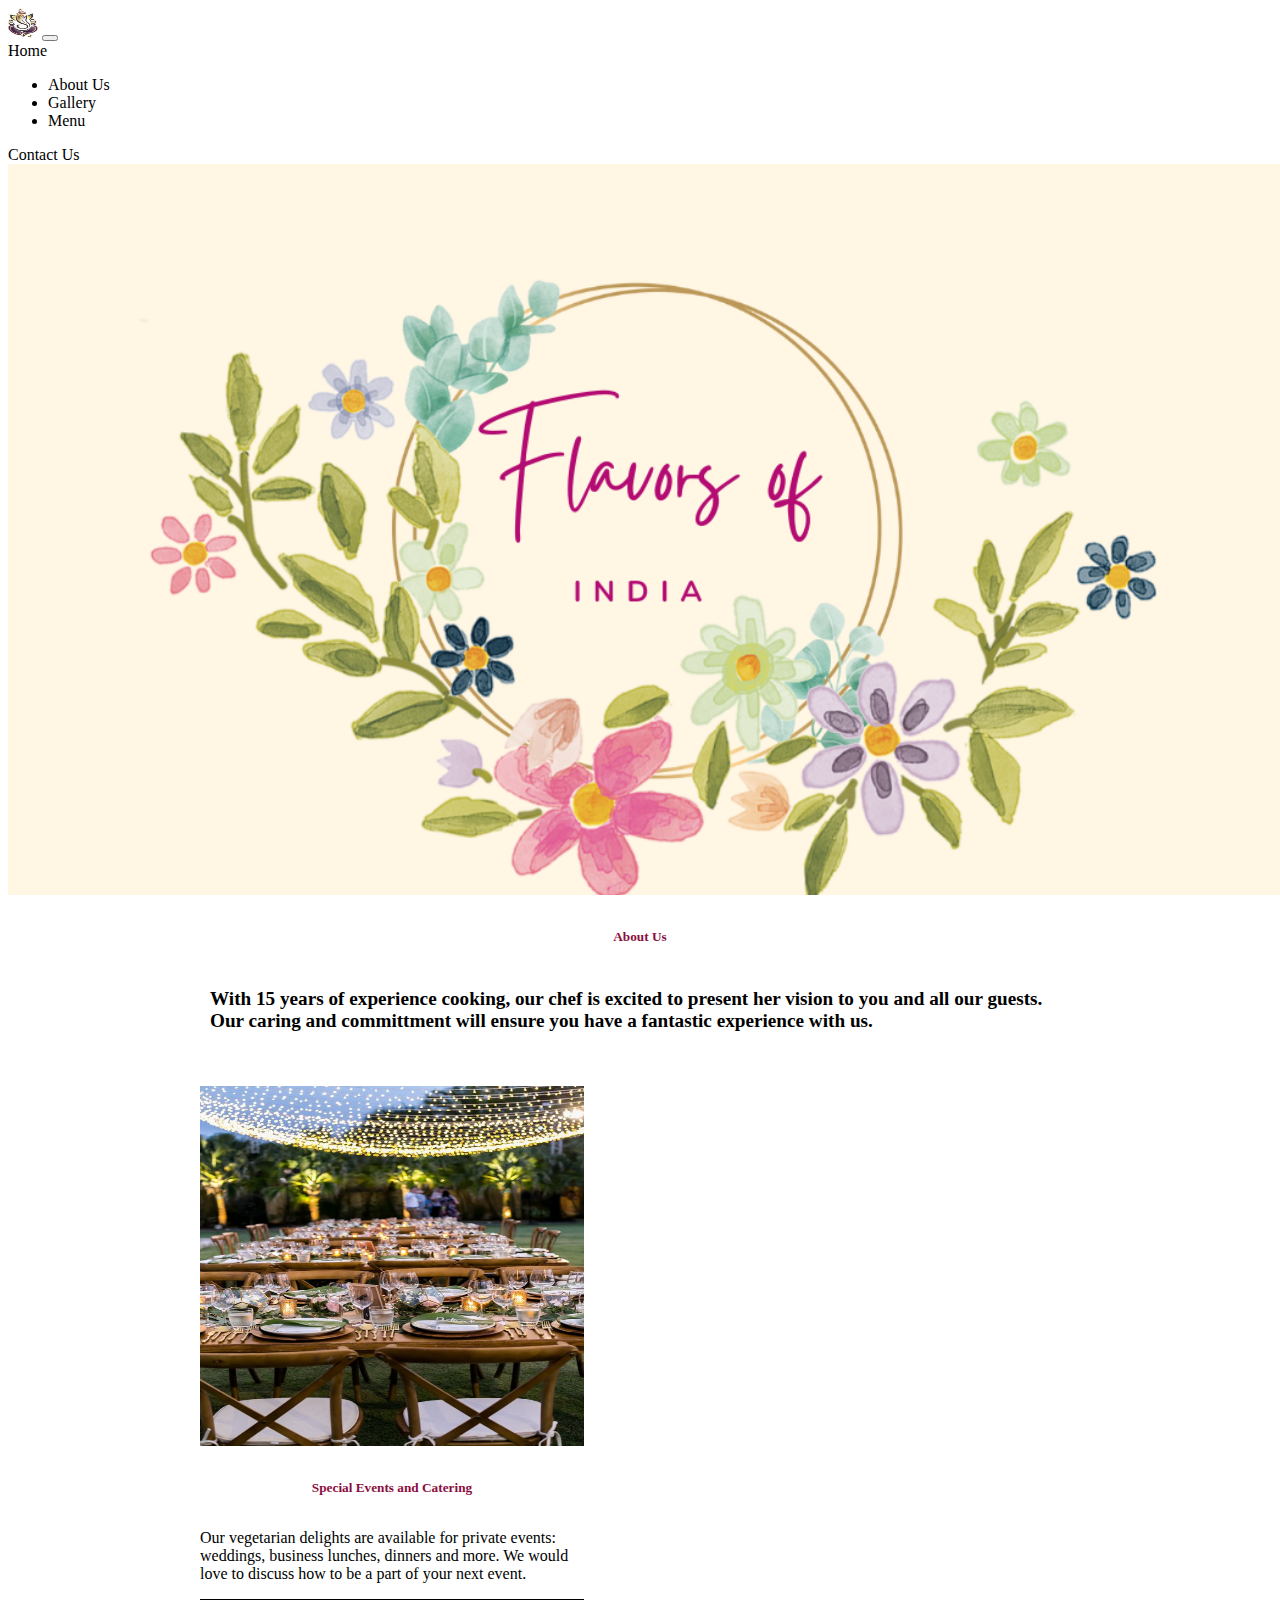
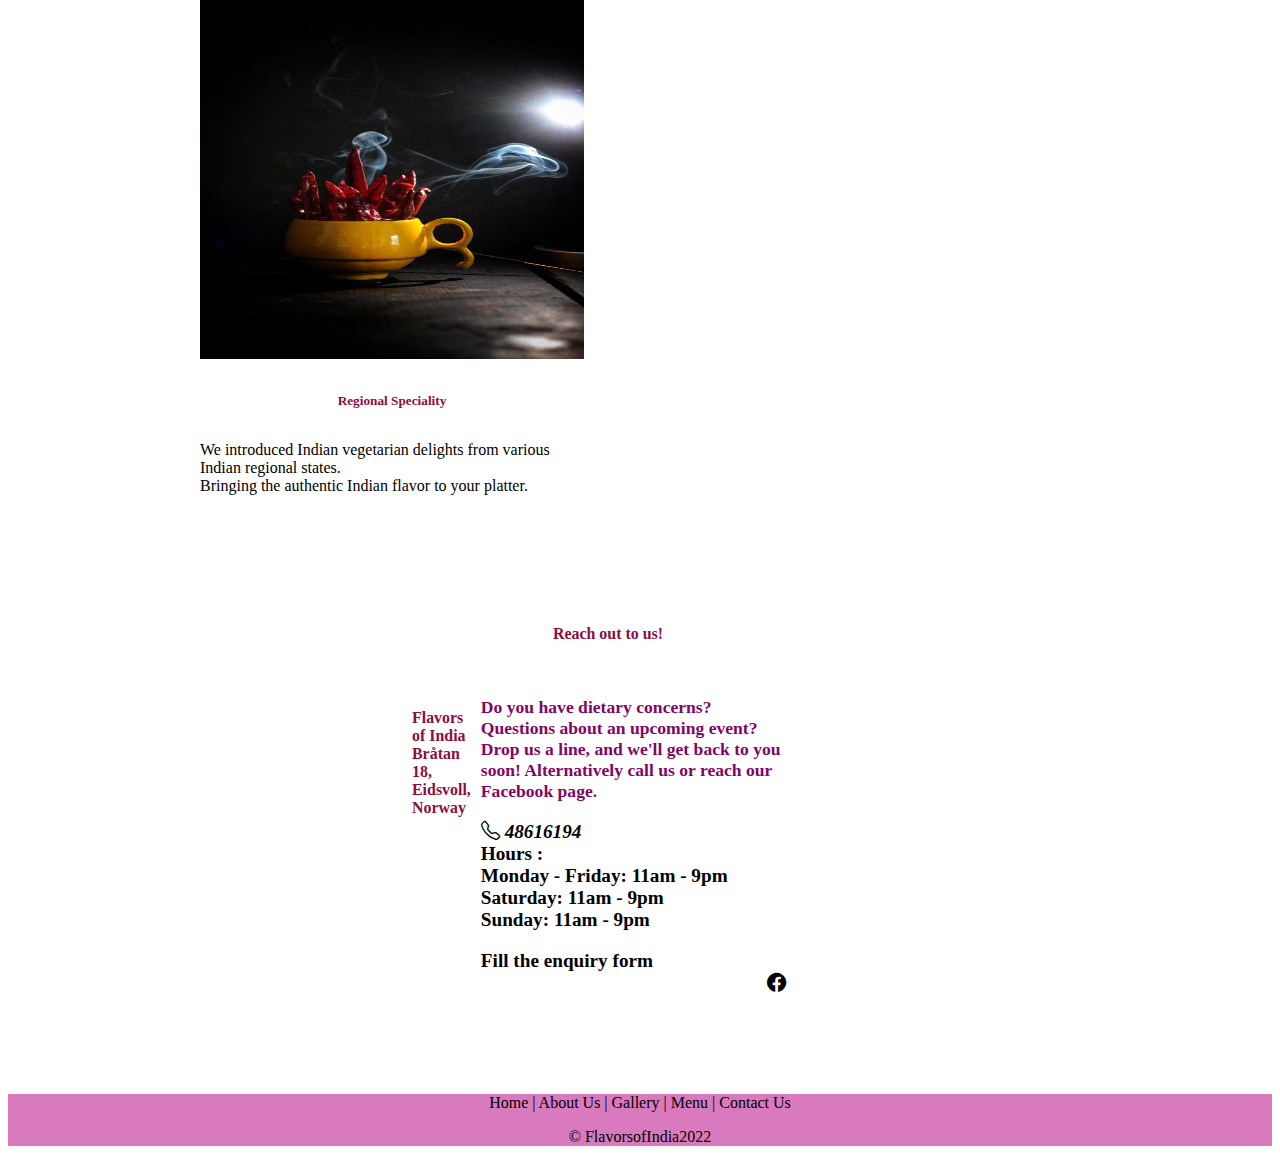
==== index.html @ 0ee02143 "check" ====
<!DOCTYPE html>
<html lang="en">
<head>
    <meta charset="UTF-8">
    <meta http-equiv="X-UA-Compatible" content="IE=edge">
    <meta name="viewport" content="width=device-width, initial-scale=1.0">
    <title>Flavours of India</title>
    <!-- CSS only -->
<link href="https://cdn.jsdelivr.net/npm/bootstrap@5.1.3/dist/css/bootstrap.min.css" rel="stylesheet" integrity="sha384-1BmE4kWBq78iYhFldvKuhfTAU6auU8tT94WrHftjDbrCEXSU1oBoqyl2QvZ6jIW3" crossorigin="anonymous">
<link rel="stylesheet" href="style.css">
<link rel="contact us page" href="gallery.html">
<link rel="stylesheet" href="https://cdn.jsdelivr.net/npm/bootstrap-icons@1.8.1/font/bootstrap-icons.css">
<link rel="enquiry form" href="enquiry.html">
</head>
<nav class="navbar sticky-top  navbar-expand-lg navbar-light bg-light">
    <div class="container-fluid">
        <a class="navbar-brand" href="#">
            <img src="images\gannu.jpg" alt="Ganpati" width="30" height="30">
          </a>
      <button class="navbar-toggler" type="button" data-bs-toggle="collapse" data-bs-target="#navbarTogglerDemo01" aria-controls="navbarTogglerDemo01" aria-expanded="false" aria-label="Toggle navigation">
        <span class="navbar-toggler-icon"></span>
      </button>
      <div class="collapse navbar-collapse" id="navbarTogglerDemo01">
        <a class="navbar-brand" href="#scrollHome">Home</a>
        <ul class="navbar-nav me-auto mb-2 mb-lg-0">
          <li class="nav-item">
            <a class="nav-link active" aria-current="page" href="#scrollAboutus">About Us</a>
          </li>
          <li class="nav-item">
            <a class="nav-link active" aria-current="page" href="gallery.html" target="_blank">Gallery</a>
          </li>
          <li class="nav-item">
            <a class="nav-link active" aria-current="page" href="FlavorsOFIndiaMenu.pdf">Menu</a>
          </li>
          
        </ul>
        <form class="d-flex">
          
         <a href="#contactUs" class="btn btn-outline-success " tabindex="-1" role="button" aria-disabled="true">Contact Us</a>
        </form>
      </div>
    </div>
  </nav>

  <div class="opening image" id="scrollHome">
  <img src="images\2.PNG" class="img-fluid" alt="Opening image">
</div>
<div class="AboutUs" id="scrollAboutus">
    <h5>About Us</h5>
   <h6>With 15 years of experience cooking, our chef is excited to present her vision to you and all our guests. Our caring and committment will ensure you have a fantastic experience with us.</h6> 
</div>
<div class="row row-cols-1 row-cols-md-2 g-4">
    <div class="col">
      <div class="card">
        <img src="images\cater.jpg" class="card-img-top" alt="Special Events and Catering">
        <div class="card-body">
          <h5 class="card-title">Special Events and Catering</h5>
          <p class="card-text">Our vegetarian delights are available for private events: weddings, business lunches, dinners and more. We would love to discuss how to be a part of your next event. </p>
        </div>
      </div>
    </div>
    <div class="col">
      <div class="card">
        <img src="images\chilli.jpg" class="card-img-top" alt="Spices">
        <div class="card-body">
          <h5 class="card-title">Regional Speciality</h5>
          <p class="card-text">We introduced Indian vegetarian delights from various Indian regional states.<br>
            Bringing the authentic Indian flavor to your platter.</p>
        </div>
      </div>
    </div>
    
  </div>
  <div id="contactUs">
  <h5> Reach out to us!</h5>
  
<div class="card"  style="display: flex; justify-content: center; margin-left: 15vw;">
  <h5 class="card-header">Flavors of India<br>
    Bråtan 18, Eidsvoll, Norway</h5>
  <div class="card-body">
    <h3 class="card-title" style="font-size: 1.10rem;">Do you have dietary concerns? Questions about an upcoming event? Drop us a line, and we'll get back to you soon!  Alternatively call us or reach our Facebook page.</h3>
    <p class="card-text">
      <i class="bi bi-telephone">  48616194</i><br>
      
      Hours :<br>
      Monday - Friday: 11am - 9pm<br>
      
      Saturday: 11am - 9pm<br>
      
      Sunday: 11am - 9pm</p>
    <a href="enquiry.html" target="_blank" class="btn border border-dark mb-4">Fill the enquiry form</a>
    <a href="https://www.facebook.com/Flavorsofindiainnorway/" target="_blank" style="display: flex;justify-content:flex-end;"><i class="bi bi-facebook" style="size: 1rem;"></i></a>
  </div>
</div>
</div>






  

<div class="footer">
  <a href="#scrollHome" > Home | </a>
  <a href="#scrollAboutus"> About Us | </a>
  <a href="gallery.html" target="_blank"> Gallery | </a>
  <a href=" FlavorsOFIndiaMenu.pdf">  Menu | </a>
    <a href="#contactUs"> Contact Us</a>
  <p>  &copy FlavorsofIndia2022 </p>
</div>
  
  
<body>
    <!-- JavaScript Bundle with Popper -->
<script src="https://cdn.jsdelivr.net/npm/bootstrap@5.1.3/dist/js/bootstrap.bundle.min.js" integrity="sha384-ka7Sk0Gln4gmtz2MlQnikT1wXgYsOg+OMhuP+IlRH9sENBO0LRn5q+8nbTov4+1p" crossorigin="anonymous"></script>
</body>
</html>
---- style.css ----
.n.d-inline-block align-text-top{
    font-family: 'Gill Sans', 'Gill Sans MT', Calibri, 'Trebuchet MS', sans-serif;
    color: pink;
}
.opening.image>img{
    width: 100vw;
}
h5{
display: flex;
justify-content: center;
color: rgb(140, 14, 64);
margin-top: 20px;
padding:10px;
}
h6{
    font-family: serif;
    font-size: larger;
    margin-top: 20px;
    padding:10px;
    margin-right:15vw;
    margin-left: 15vw;
}
.card-img-top{
    height:40vh;
    width:30vw;
}
.row.row-cols-1.row-cols-md-2.g-4{
    margin-top: 20px;
    margin-left: 15vw;
    margin-right: 15vw;
}
.card{
    width:30vw;
    
}

h3{
    display: flex;
    justify-content: center;
font-family: serif;
color: rgb(129, 7, 102);
margin:20px,20px,20px,20px
}
#contactUs{
    
    margin-left: 20vw;
    margin-right:20vw;
}
.card-body{
    font-family: serif;
}
#gallery>img>.img-fluid{
    display: flex;
 flex-direction: row;
 flex-flow: wrap;
}

#gallery>.img-fluid{
    margin-top: 20px;
    margin-bottom: 20px;
    margin-left: 20vw;
    margin-right: 20vw;
    
}
.figure-caption{
    margin-left: 20vw;
    margin-right: 20vw;
    font-weight: 800;
    font-family: serif;
}

.footer{
    text-align: center;
    background-color: rgb(217, 122, 190);
}

a{
    text-decoration: none;
}
a:link,a:visited{
    color: black;

}
#contactUs{
    margin-top: 10vh;
    margin-left: 15vw;
    margin-right: 20vw;
    margin-bottom: 10vh;
    font-family: serif;
    font-weight: 700;
    font-size: larger;
    padding:10px;
}
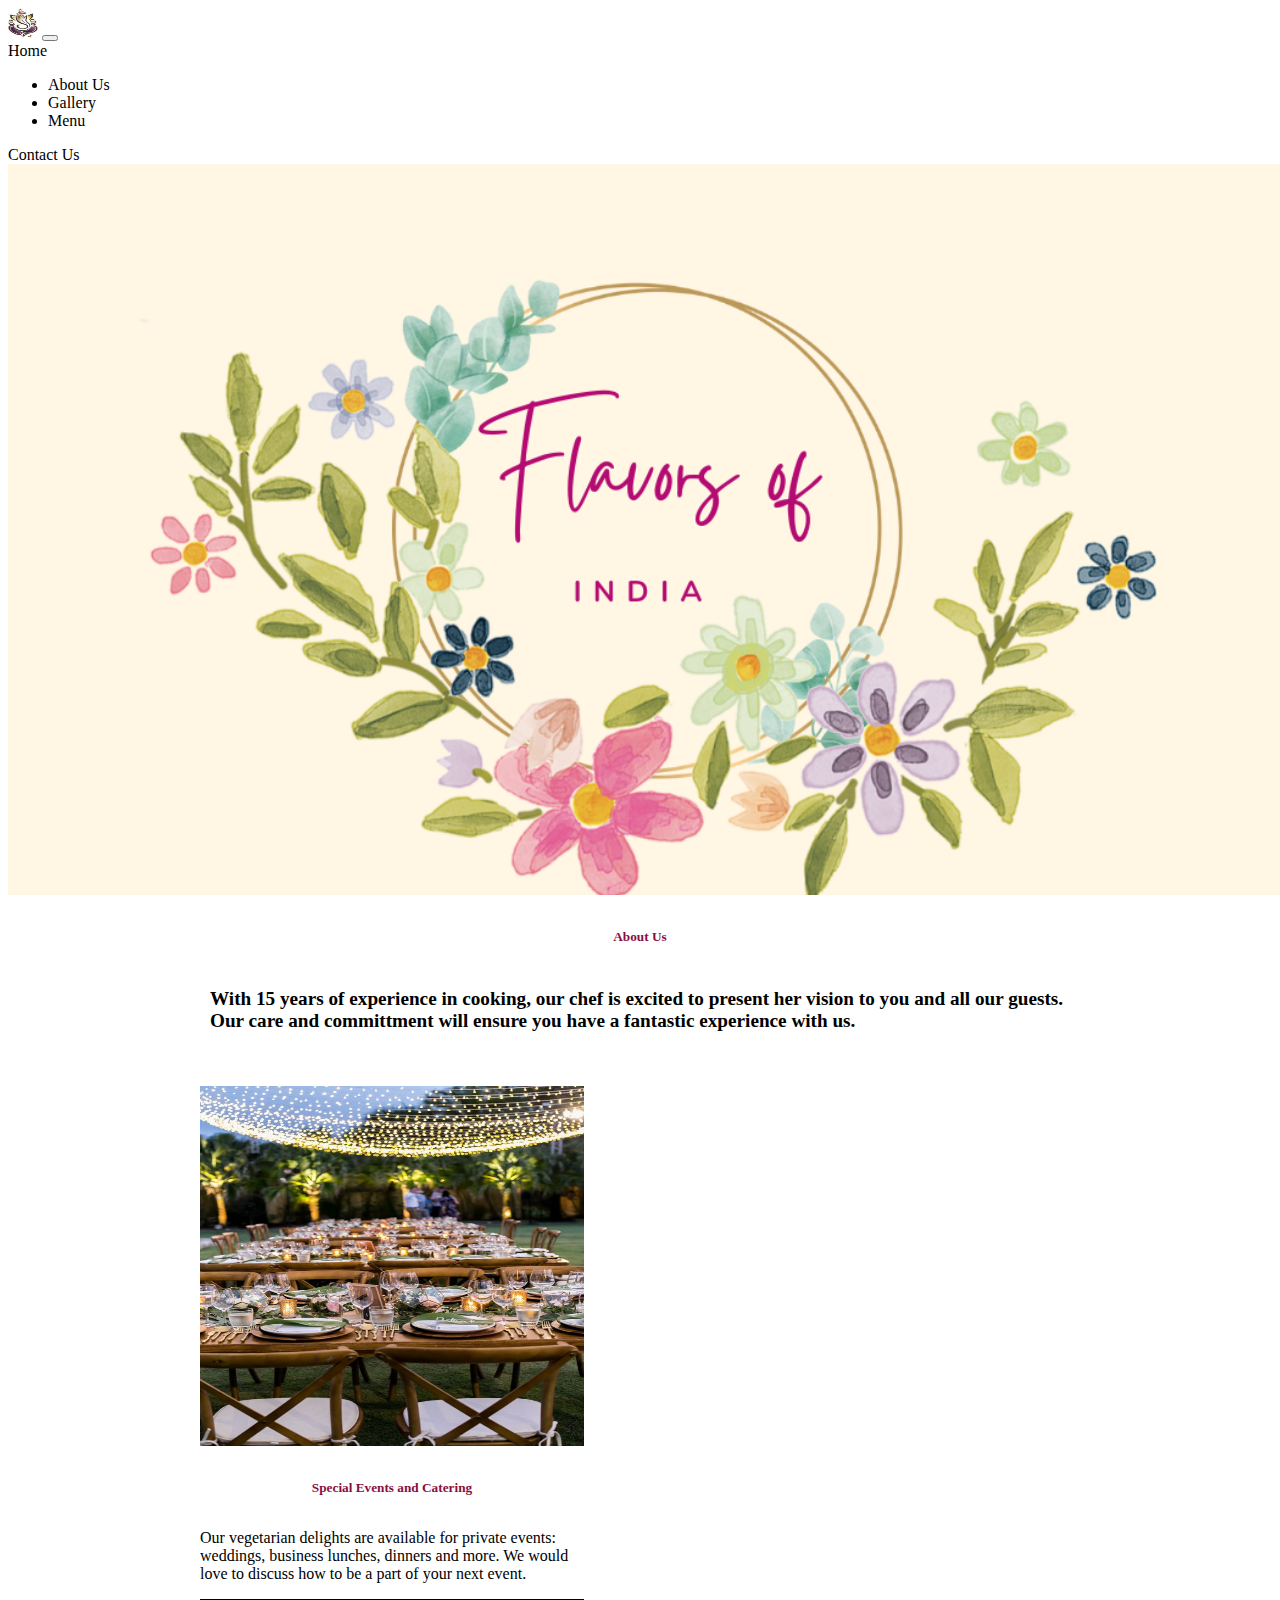
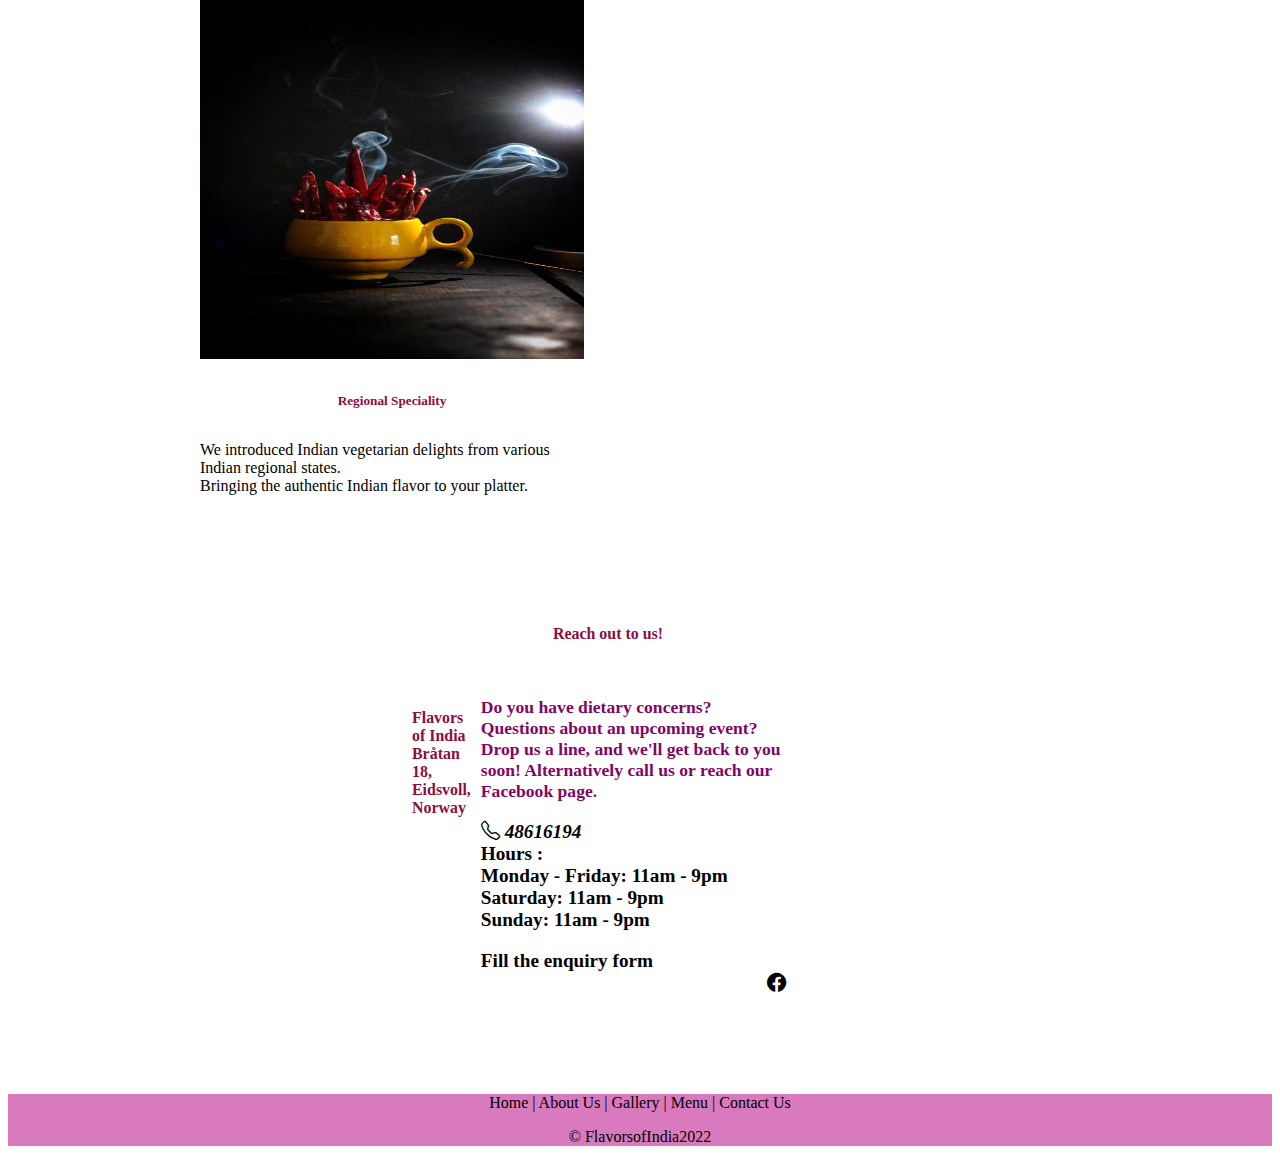
==== commit eabdf431: ":lipstick: gallery revamped" ====
--- a/index.html
+++ b/index.html
@@ -47,7 +47,7 @@
 </div>
 <div class="AboutUs" id="scrollAboutus">
     <h5>About Us</h5>
-   <h6>With 15 years of experience cooking, our chef is excited to present her vision to you and all our guests. Our caring and committment will ensure you have a fantastic experience with us.</h6> 
+   <h6>With 15 years of experience in cooking, our chef is excited to present her vision to you and all our guests. Our care and committment will ensure you have a fantastic experience with us.</h6> 
 </div>
 <div class="row row-cols-1 row-cols-md-2 g-4">
     <div class="col">
--- a/style.css
+++ b/style.css
@@ -5,12 +5,19 @@
 .opening.image>img{
     width: 100vw;
 }
-h5{
+h2{
 display: flex;
 justify-content: center;
 color: rgb(140, 14, 64);
 margin-top: 20px;
 padding:10px;
+}
+h5{
+    display: flex;
+    justify-content: center;
+    color: rgb(140, 14, 64);
+    margin-top: 20px;
+    padding:10px; 
 }
 h6{
     font-family: serif;
@@ -49,10 +56,10 @@
 .card-body{
     font-family: serif;
 }
-#gallery>img>.img-fluid{
-    display: flex;
+#gallery>{
+    /* display: flex;
  flex-direction: row;
- flex-flow: wrap;
+ flex-flow: wrap; */
 }
 
 #gallery>.img-fluid{
@@ -60,15 +67,45 @@
     margin-bottom: 20px;
     margin-left: 20vw;
     margin-right: 20vw;
+    border: 1rem solid white;
+    
+}
+/* .pic{
+max-width: fit-content;
+max-height: fit-content;
+} */
+.pic{
+    display: flex;
+    flex-direction: row;
+   
+}
+.pic>.img-fluid{
+    margin-top: 20px;
+    margin-bottom: 20px;
+    margin-left: 20vw;
+    margin-right: 10vw;
+    border: 1rem solid white;
     
 }
 .figure-caption{
-    margin-left: 20vw;
-    margin-right: 20vw;
-    font-weight: 800;
+    
+    font-weight: 500;
     font-family: serif;
+    font-size: xx-large;
+    color: white;
+    display: block;
+    margin: auto;
+    border: 3px solid white;
+    padding: 1rem;
+    border-radius: 1rem;
+    margin-left: 10vw;
+    cursor: pointer;
 }
-
+hr{
+    
+        border: 1px solid rgb(255, 253, 253);
+      
+}
 .footer{
     text-align: center;
     background-color: rgb(217, 122, 190);
@@ -91,3 +128,9 @@
     font-size: larger;
     padding:10px;
 }
+.enquiry-form{
+    margin: auto;
+    text-align: center;
+    border: 2px solid blue;
+}
+
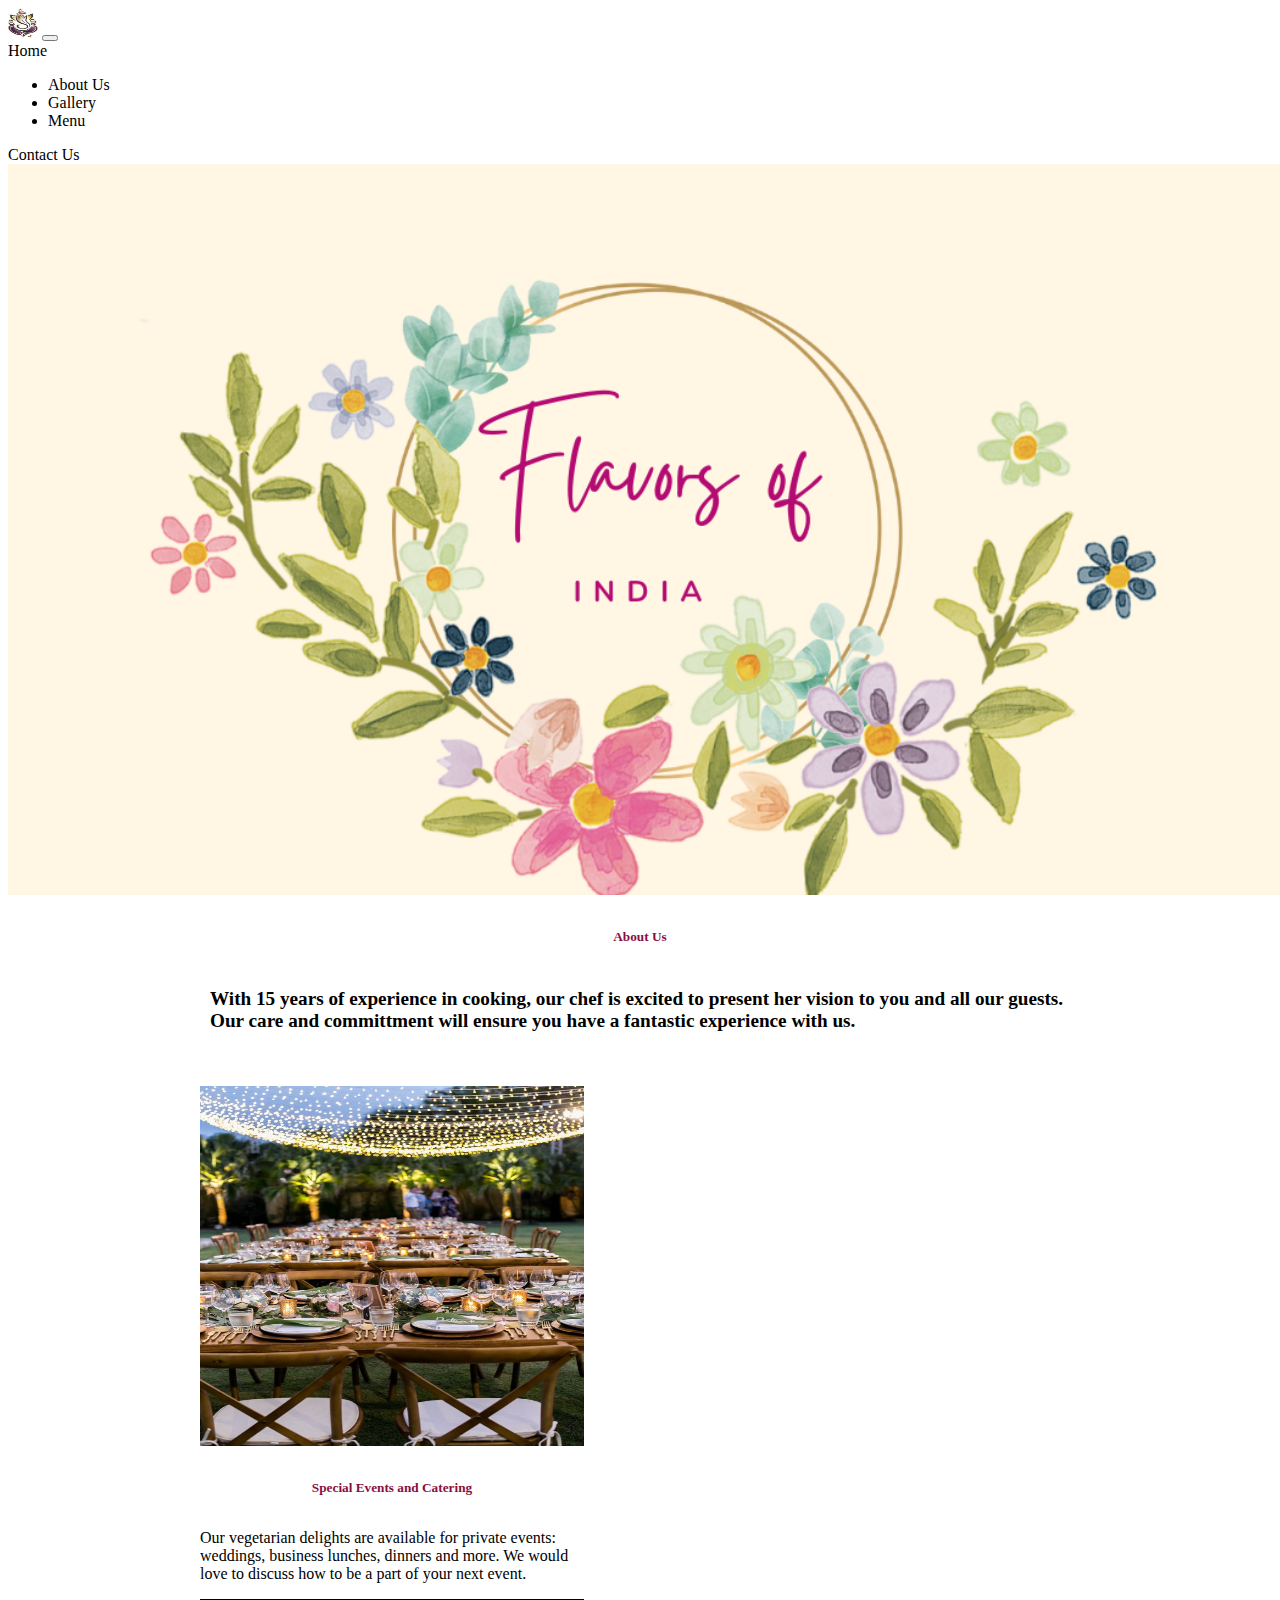
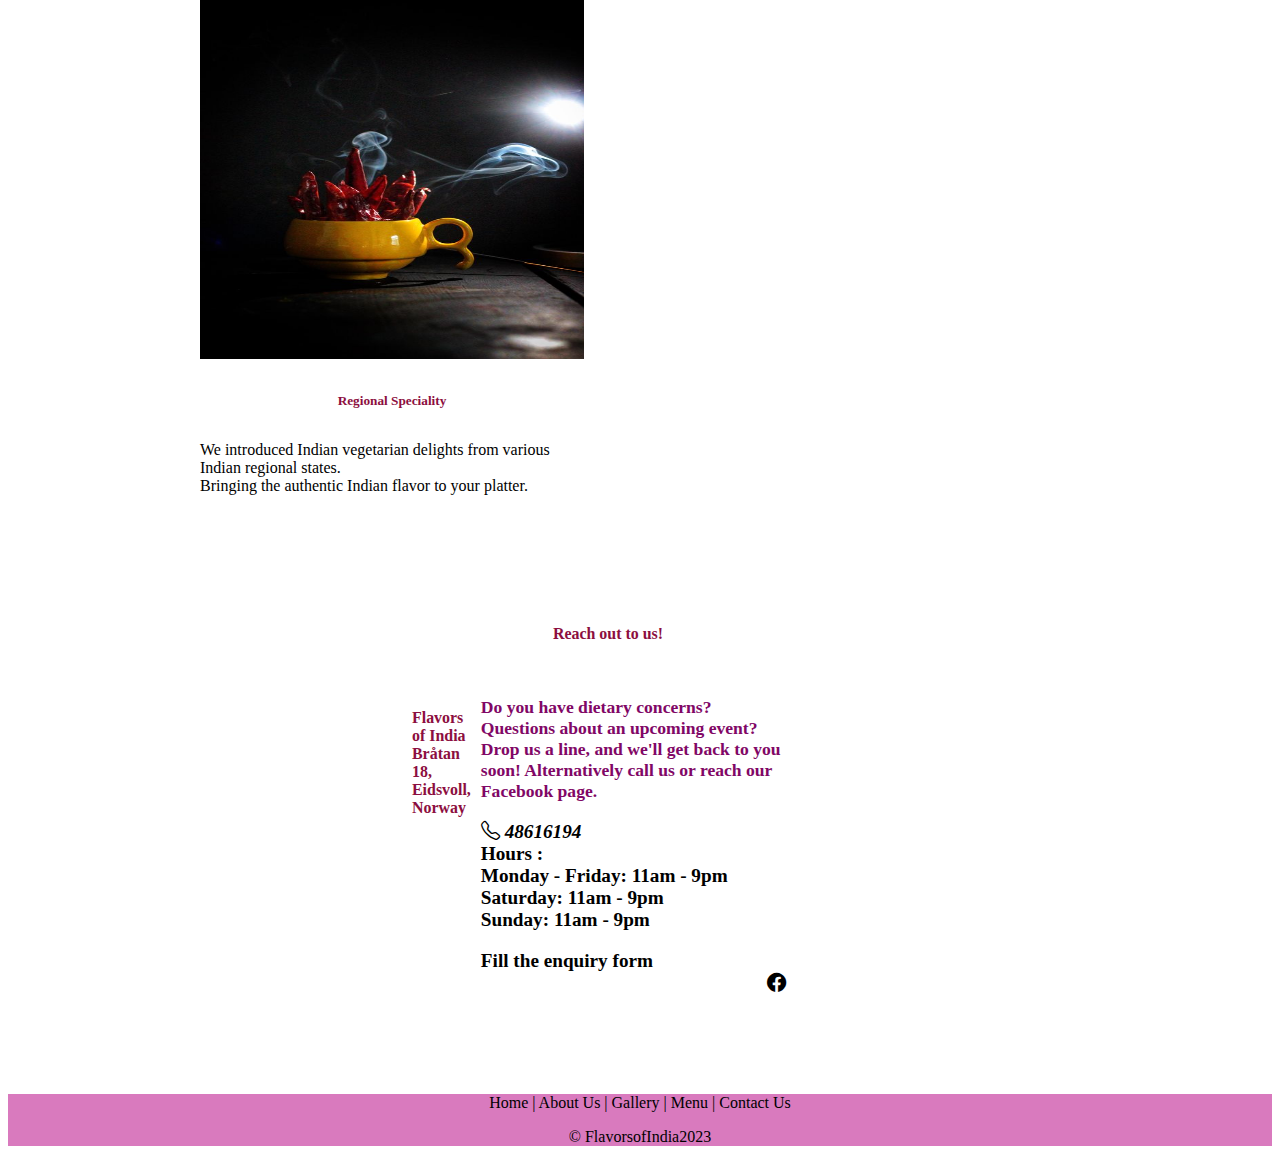
==== commit 4349de66: ":construction: gallery page" ====
--- a/index.html
+++ b/index.html
@@ -1,118 +1,182 @@
 <!DOCTYPE html>
 <html lang="en">
-<head>
-    <meta charset="UTF-8">
-    <meta http-equiv="X-UA-Compatible" content="IE=edge">
-    <meta name="viewport" content="width=device-width, initial-scale=1.0">
+  <head>
+    <meta charset="UTF-8" />
+    <meta http-equiv="X-UA-Compatible" content="IE=edge" />
+    <meta name="viewport" content="width=device-width, initial-scale=1.0" />
     <title>Flavours of India</title>
     <!-- CSS only -->
-<link href="https://cdn.jsdelivr.net/npm/bootstrap@5.1.3/dist/css/bootstrap.min.css" rel="stylesheet" integrity="sha384-1BmE4kWBq78iYhFldvKuhfTAU6auU8tT94WrHftjDbrCEXSU1oBoqyl2QvZ6jIW3" crossorigin="anonymous">
-<link rel="stylesheet" href="style.css">
-<link rel="contact us page" href="gallery.html">
-<link rel="stylesheet" href="https://cdn.jsdelivr.net/npm/bootstrap-icons@1.8.1/font/bootstrap-icons.css">
-<link rel="enquiry form" href="enquiry.html">
-</head>
-<nav class="navbar sticky-top  navbar-expand-lg navbar-light bg-light">
+    <link
+      href="https://cdn.jsdelivr.net/npm/bootstrap@5.1.3/dist/css/bootstrap.min.css"
+      rel="stylesheet"
+      integrity="sha384-1BmE4kWBq78iYhFldvKuhfTAU6auU8tT94WrHftjDbrCEXSU1oBoqyl2QvZ6jIW3"
+      crossorigin="anonymous"
+    />
+    <link rel="stylesheet" href="style.css" />
+    <link rel="contact us page" href="gallery.html" />
+    <link
+      rel="stylesheet"
+      href="https://cdn.jsdelivr.net/npm/bootstrap-icons@1.8.1/font/bootstrap-icons.css"
+    />
+    <link rel="enquiry form" href="enquiry.html" />
+  </head>
+  <nav class="navbar sticky-top navbar-expand-lg navbar-light bg-light">
     <div class="container-fluid">
-        <a class="navbar-brand" href="#">
-            <img src="images\gannu.jpg" alt="Ganpati" width="30" height="30">
-          </a>
-      <button class="navbar-toggler" type="button" data-bs-toggle="collapse" data-bs-target="#navbarTogglerDemo01" aria-controls="navbarTogglerDemo01" aria-expanded="false" aria-label="Toggle navigation">
+      <a class="navbar-brand" href="#">
+        <img src="images\gannu.jpg" alt="Ganpati" width="30" height="30" />
+      </a>
+      <button
+        class="navbar-toggler"
+        type="button"
+        data-bs-toggle="collapse"
+        data-bs-target="#navbarTogglerDemo01"
+        aria-controls="navbarTogglerDemo01"
+        aria-expanded="false"
+        aria-label="Toggle navigation"
+      >
         <span class="navbar-toggler-icon"></span>
       </button>
       <div class="collapse navbar-collapse" id="navbarTogglerDemo01">
         <a class="navbar-brand" href="#scrollHome">Home</a>
         <ul class="navbar-nav me-auto mb-2 mb-lg-0">
           <li class="nav-item">
-            <a class="nav-link active" aria-current="page" href="#scrollAboutus">About Us</a>
+            <a class="nav-link active" aria-current="page" href="#scrollAboutus"
+              >About Us</a
+            >
           </li>
           <li class="nav-item">
-            <a class="nav-link active" aria-current="page" href="gallery.html" target="_blank">Gallery</a>
+            <a
+              class="nav-link active"
+              aria-current="page"
+              href="gallery.html"
+              target="_blank"
+              >Gallery</a
+            >
           </li>
           <li class="nav-item">
-            <a class="nav-link active" aria-current="page" href="FlavorsOFIndiaMenu.pdf">Menu</a>
+            <a
+              class="nav-link active"
+              aria-current="page"
+              href="FlavorsOFIndiaMenu.pdf"
+              >Menu</a
+            >
           </li>
-          
         </ul>
         <form class="d-flex">
-          
-         <a href="#contactUs" class="btn btn-outline-success " tabindex="-1" role="button" aria-disabled="true">Contact Us</a>
+          <a
+            href="#contactUs"
+            class="btn btn-outline-success"
+            tabindex="-1"
+            role="button"
+            aria-disabled="true"
+            >Contact Us</a
+          >
         </form>
       </div>
     </div>
   </nav>
 
   <div class="opening image" id="scrollHome">
-  <img src="images\2.PNG" class="img-fluid" alt="Opening image">
-</div>
-<div class="AboutUs" id="scrollAboutus">
+    <img src="images\2.PNG" class="img-fluid" alt="Opening image" />
+  </div>
+  <div class="AboutUs" id="scrollAboutus">
     <h5>About Us</h5>
-   <h6>With 15 years of experience in cooking, our chef is excited to present her vision to you and all our guests. Our care and committment will ensure you have a fantastic experience with us.</h6> 
-</div>
-<div class="row row-cols-1 row-cols-md-2 g-4">
+    <h6>
+      With 15 years of experience in cooking, our chef is excited to present her
+      vision to you and all our guests. Our care and committment will ensure you
+      have a fantastic experience with us.
+    </h6>
+  </div>
+  <div class="row row-cols-1 row-cols-md-2 g-4">
     <div class="col">
       <div class="card">
-        <img src="images\cater.jpg" class="card-img-top" alt="Special Events and Catering">
+        <img
+          src="images\cater.jpg"
+          class="card-img-top"
+          alt="Special Events and Catering"
+        />
         <div class="card-body">
           <h5 class="card-title">Special Events and Catering</h5>
-          <p class="card-text">Our vegetarian delights are available for private events: weddings, business lunches, dinners and more. We would love to discuss how to be a part of your next event. </p>
+          <p class="card-text">
+            Our vegetarian delights are available for private events: weddings,
+            business lunches, dinners and more. We would love to discuss how to
+            be a part of your next event.
+          </p>
         </div>
       </div>
     </div>
     <div class="col">
       <div class="card">
-        <img src="images\chilli.jpg" class="card-img-top" alt="Spices">
+        <img src="images\chilli.jpg" class="card-img-top" alt="Spices" />
         <div class="card-body">
           <h5 class="card-title">Regional Speciality</h5>
-          <p class="card-text">We introduced Indian vegetarian delights from various Indian regional states.<br>
-            Bringing the authentic Indian flavor to your platter.</p>
+          <p class="card-text">
+            We introduced Indian vegetarian delights from various Indian
+            regional states.<br />
+            Bringing the authentic Indian flavor to your platter.
+          </p>
         </div>
       </div>
     </div>
-    
   </div>
   <div id="contactUs">
-  <h5> Reach out to us!</h5>
-  
-<div class="card"  style="display: flex; justify-content: center; margin-left: 15vw;">
-  <h5 class="card-header">Flavors of India<br>
-    Bråtan 18, Eidsvoll, Norway</h5>
-  <div class="card-body">
-    <h3 class="card-title" style="font-size: 1.10rem;">Do you have dietary concerns? Questions about an upcoming event? Drop us a line, and we'll get back to you soon!  Alternatively call us or reach our Facebook page.</h3>
-    <p class="card-text">
-      <i class="bi bi-telephone">  48616194</i><br>
-      
-      Hours :<br>
-      Monday - Friday: 11am - 9pm<br>
-      
-      Saturday: 11am - 9pm<br>
-      
-      Sunday: 11am - 9pm</p>
-    <a href="enquiry.html" target="_blank" class="btn border border-dark mb-4">Fill the enquiry form</a>
-    <a href="https://www.facebook.com/Flavorsofindiainnorway/" target="_blank" style="display: flex;justify-content:flex-end;"><i class="bi bi-facebook" style="size: 1rem;"></i></a>
+    <h5>Reach out to us!</h5>
+
+    <div
+      class="card"
+      style="display: flex; justify-content: center; margin-left: 15vw"
+    >
+      <h5 class="card-header">
+        Flavors of India<br />
+        Bråtan 18, Eidsvoll, Norway
+      </h5>
+      <div class="card-body">
+        <h3 class="card-title" style="font-size: 1.1rem">
+          Do you have dietary concerns? Questions about an upcoming event? Drop
+          us a line, and we'll get back to you soon! Alternatively call us or
+          reach our Facebook page.
+        </h3>
+        <p class="card-text">
+          <i class="bi bi-telephone"> 48616194</i><br />
+
+          Hours :<br />
+          Monday - Friday: 11am - 9pm<br />
+
+          Saturday: 11am - 9pm<br />
+
+          Sunday: 11am - 9pm
+        </p>
+        <a
+          href="enquiry.html"
+          target="_blank"
+          class="btn border border-dark mb-4"
+          >Fill the enquiry form</a
+        >
+        <a
+          href="https://www.facebook.com/Flavorsofindiainnorway/"
+          target="_blank"
+          style="display: flex; justify-content: flex-end"
+          ><i class="bi bi-facebook" style="size: 1rem"></i
+        ></a>
+      </div>
+    </div>
   </div>
-</div>
-</div>
 
+  <div class="footer">
+    <a href="#scrollHome"> Home | </a>
+    <a href="#scrollAboutus"> About Us | </a>
+    <a href="gallery.html" target="_blank"> Gallery | </a>
+    <a href=" FlavorsOFIndiaMenu.pdf"> Menu | </a>
+    <a href="#contactUs"> Contact Us</a>
+    <p>&copy FlavorsofIndia2023</p>
+  </div>
 
-
-
-
-
-  
-
-<div class="footer">
-  <a href="#scrollHome" > Home | </a>
-  <a href="#scrollAboutus"> About Us | </a>
-  <a href="gallery.html" target="_blank"> Gallery | </a>
-  <a href=" FlavorsOFIndiaMenu.pdf">  Menu | </a>
-    <a href="#contactUs"> Contact Us</a>
-  <p>  &copy FlavorsofIndia2022 </p>
-</div>
-  
-  
-<body>
+  <body>
     <!-- JavaScript Bundle with Popper -->
-<script src="https://cdn.jsdelivr.net/npm/bootstrap@5.1.3/dist/js/bootstrap.bundle.min.js" integrity="sha384-ka7Sk0Gln4gmtz2MlQnikT1wXgYsOg+OMhuP+IlRH9sENBO0LRn5q+8nbTov4+1p" crossorigin="anonymous"></script>
-</body>
+    <script
+      src="https://cdn.jsdelivr.net/npm/bootstrap@5.1.3/dist/js/bootstrap.bundle.min.js"
+      integrity="sha384-ka7Sk0Gln4gmtz2MlQnikT1wXgYsOg+OMhuP+IlRH9sENBO0LRn5q+8nbTov4+1p"
+      crossorigin="anonymous"
+    ></script>
+  </body>
 </html>
--- a/style.css
+++ b/style.css
@@ -100,10 +100,11 @@
     border-radius: 1rem;
     margin-left: 10vw;
     cursor: pointer;
+    background-color: rgb(140, 14, 64);
 }
 hr{
     
-        border: 1px solid rgb(255, 253, 253);
+        border: 2px solid rgb(255, 253, 253);
       
 }
 .footer{
@@ -129,8 +130,9 @@
     padding:10px;
 }
 .enquiry-form{
-    margin: auto;
+    width: 30vw;
     text-align: center;
-    border: 2px solid blue;
+   margin-left: 42rem;
+    line-height: 2rem;
 }
 
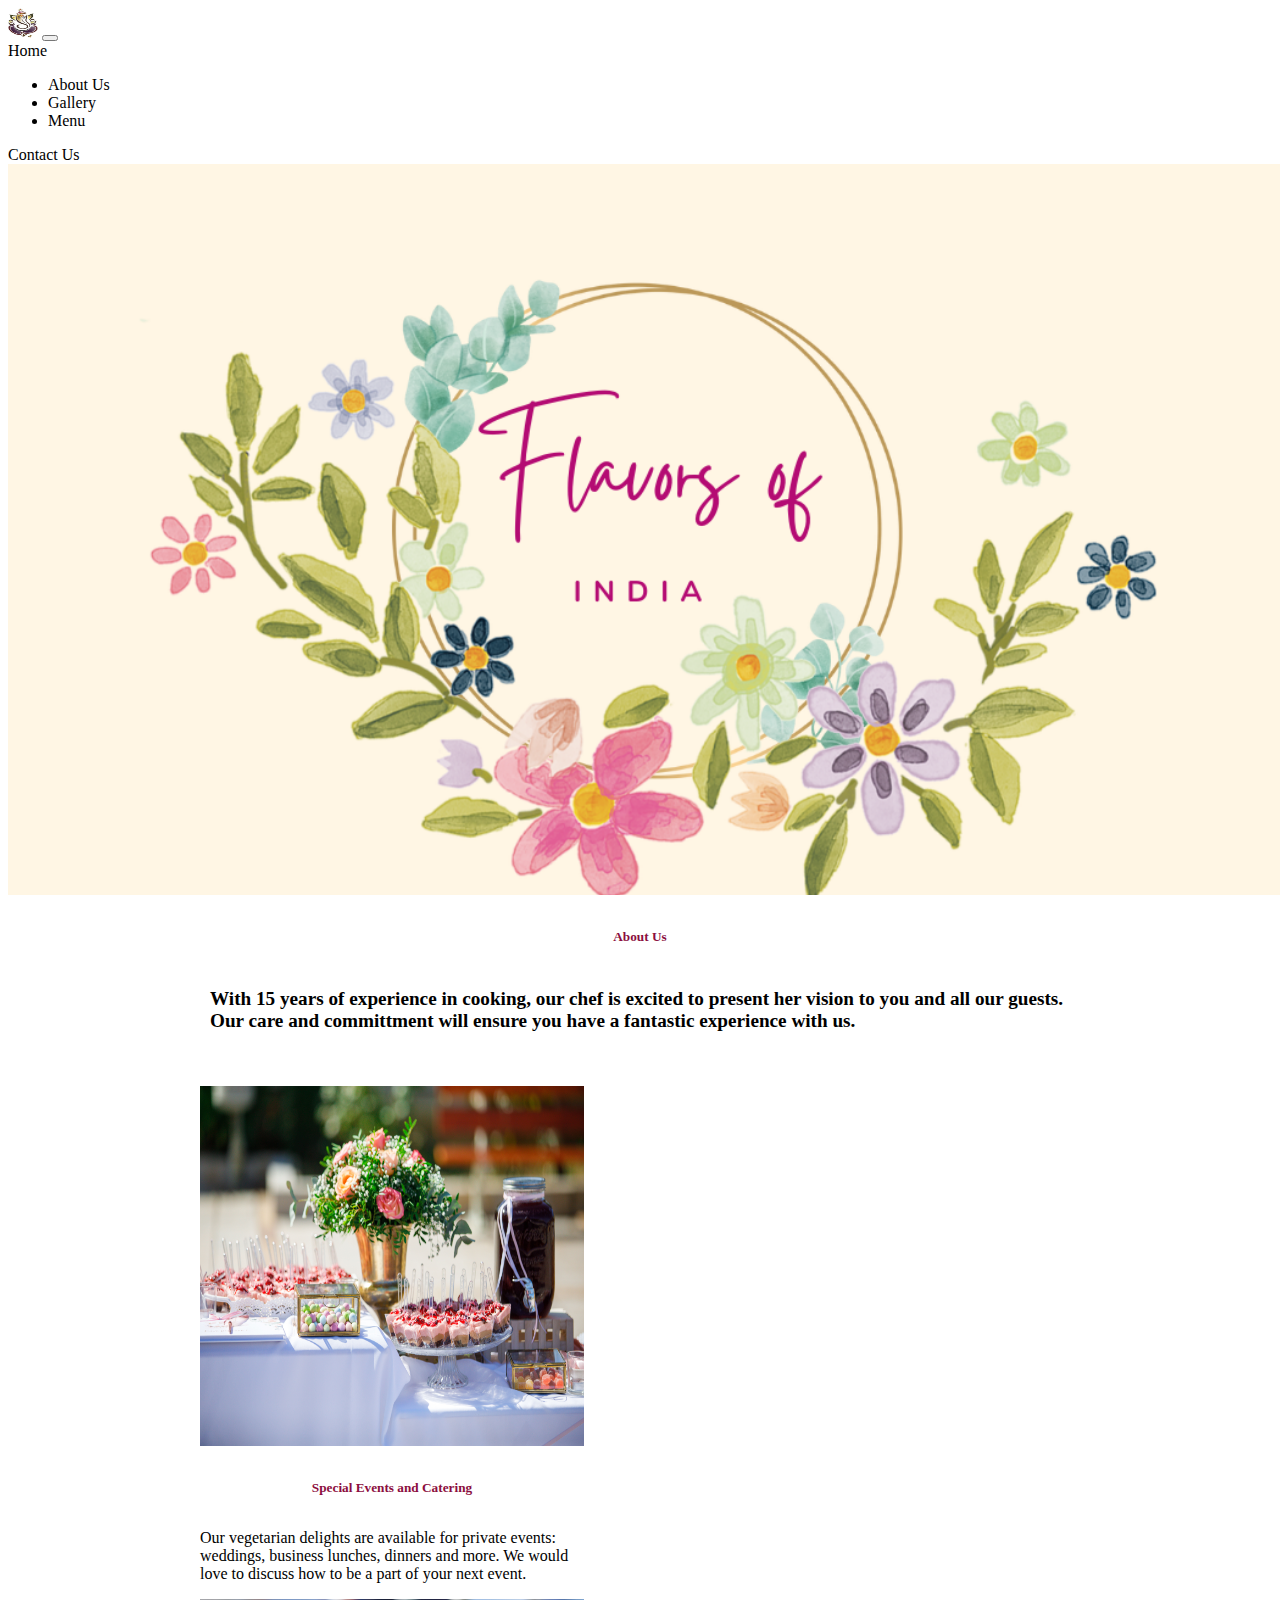
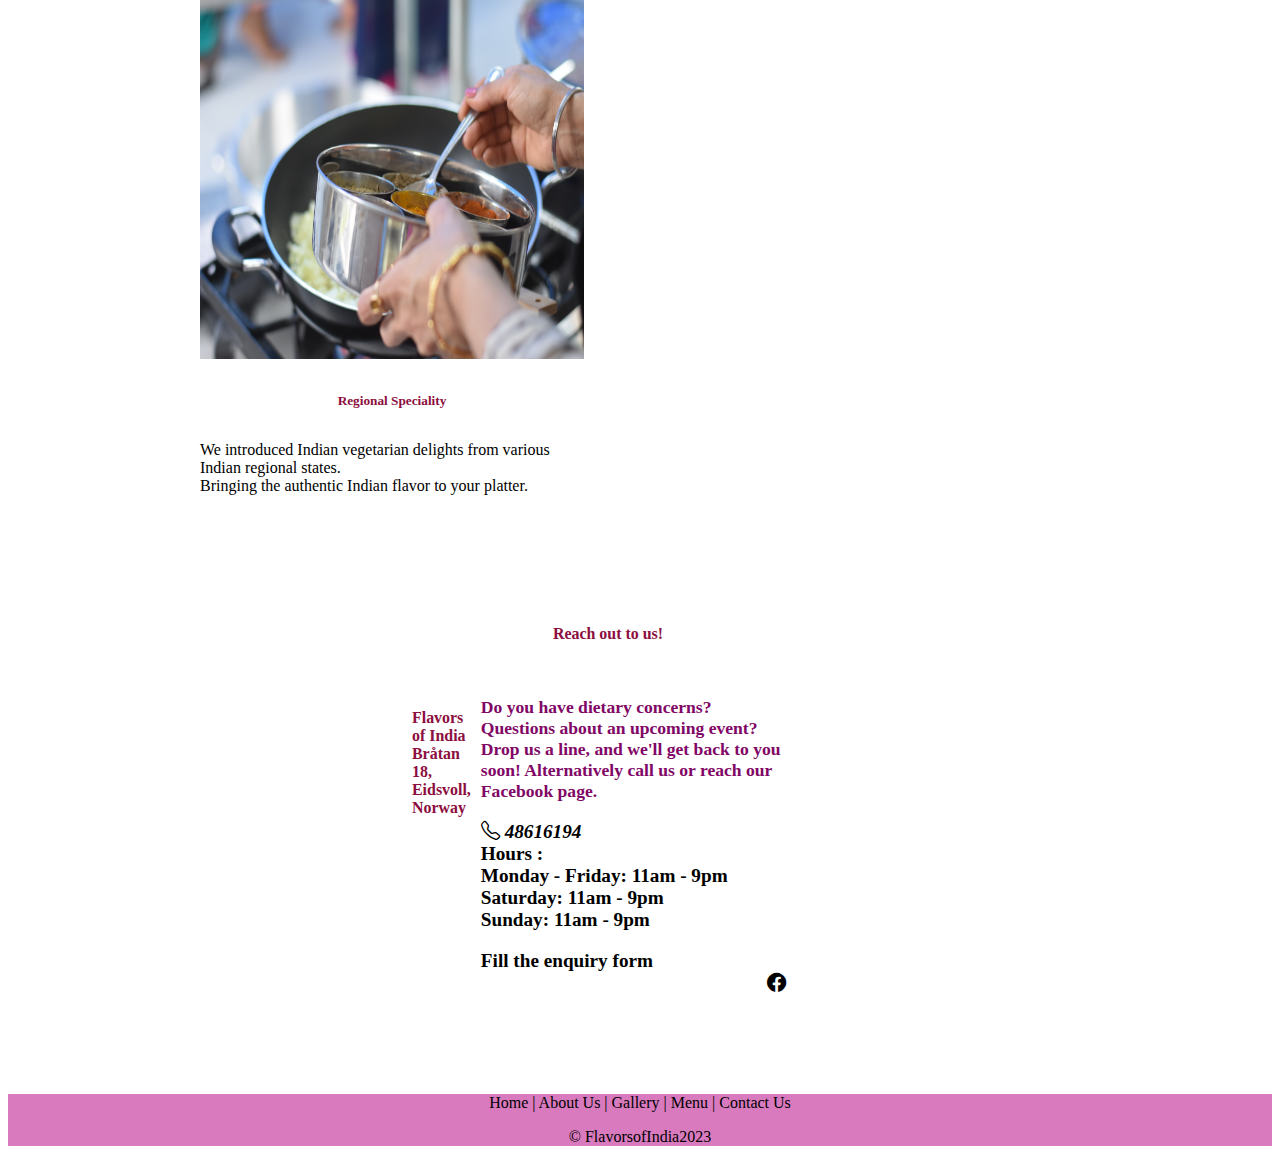
==== commit 5a6b517f: "homepage images changed" ====
--- a/index.html
+++ b/index.html
@@ -91,7 +91,7 @@
     <div class="col">
       <div class="card">
         <img
-          src="images\cater.jpg"
+          src="images\pexels-ntepi-nikopoulou-10364951.jpg"
           class="card-img-top"
           alt="Special Events and Catering"
         />
@@ -107,7 +107,7 @@
     </div>
     <div class="col">
       <div class="card">
-        <img src="images\chilli.jpg" class="card-img-top" alt="Spices" />
+        <img src="images\pexels-gagan-cambow-3531700.jpg" class="card-img-top" alt="Spices" />
         <div class="card-body">
           <h5 class="card-title">Regional Speciality</h5>
           <p class="card-text">
--- a/style.css
+++ b/style.css
@@ -131,8 +131,20 @@
 }
 .enquiry-form{
     width: 30vw;
-    text-align: center;
-   margin-left: 42rem;
-    line-height: 2rem;
+    
+    /* line-height: 2rem;
+
+    position: relative; */
+    display: block;
+    margin: auto;
+    margin-top: 10rem;
 }
 
+.enq{
+    
+
+    background-image: url(https://images.pexels.com/photos/5874691/pexels-photo-5874691.jpeg?auto=compress&cs=tinysrgb&w=1260&h=750&dpr=1);
+}
+.enq>h2{
+    background-color: aliceblue;
+}